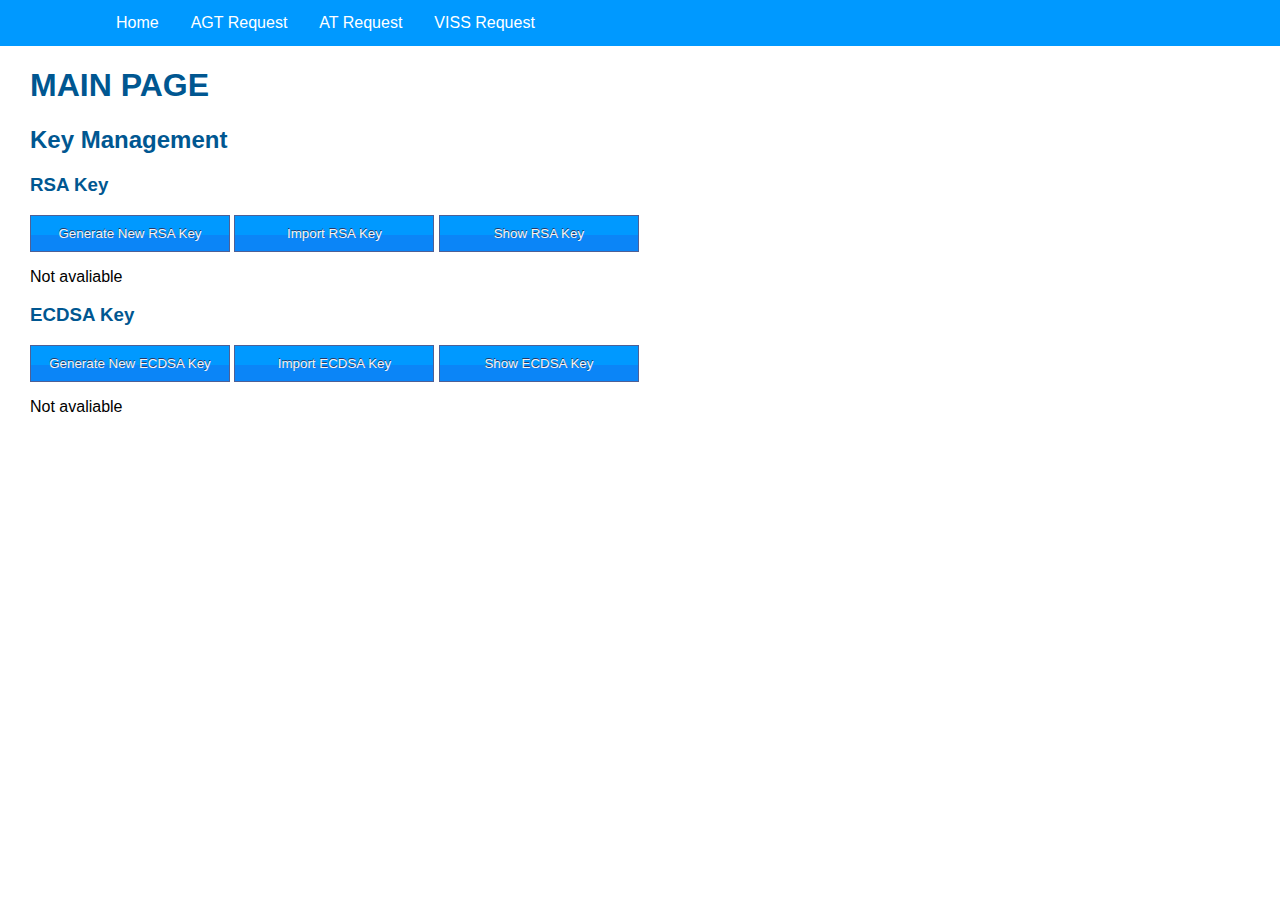
==== index.html @ 20f2ad1f "Initial commit, uploading base files" ====
<!DOCTYPE html>
<html>
	<head>
		<title>VISS MANAGER - AGTs</title>
        <meta charset="utf-8">
        <meta name="viewport" content="width=device-width, initial-scale=1">
		<link rel="icon" href="images/favicon.ico">
		<link rel="stylesheet" href="/styles/menu.css" type="text/css">
		<link rel="stylesheet" href="/styles/general.css" type="text/css">
		<script src="wasm_exec.js"></script>
		<script> 
			const go = new Go();
			WebAssembly.instantiateStreaming(fetch("scripts/go/lib.wasm"), go.importObject).then((result) => {
				go.run(result.instance);
			});
		</script>
        <script src = "scripts/js/encoding.js"></script>
	</head>
	<body>
		<script src = "scripts/js/menu.js"></script>
		<h1>MAIN PAGE</h1>
		<h2>Key Management</h2>
		<h3>RSA Key</h3>
		<div class = "horiz_click_list" id = "rsa">
			<button onclick = "generateRsa()" class="normal_button" id = "genRsaButton">Generate New RSA Key</button>
			<button onclick = "importRsa()" class="normal_button" id = "impRsaButton">Import RSA Key</button>
			<button onclick = "showRsa()" class="normal_button" id = "showRsaButton">Show RSA Key</button>
		</div>
		<p id = "rsaData" class="gen">Not avaliable</p>
		<h3>ECDSA Key</h3>
		<div class = "horiz_click_list" id = "ecdsa">
			<button onclick = "generateEcdsa()" class="normal_button" id = "genEcdsaButton">Generate New ECDSA Key</button>
			<button onclick = "importEcdsa()" class="normal_button" id = "impEcdsaButton">Import ECDSA Key</button>
			<button onclick = "showEcdsa()" class="normal_button" id = "showEcdsaButton">Show ECDSA Key</button>
		</div>
		<p id = "ecdsaData" class ="gen">Not avaliable</p>
		
		<script>
			function init() {
				if(localStorage.getItem("rsaKey")!== null){
					document.getElementById("rsaData").textContent = "RSA Key Avaliable"
				}
				if(localStorage.getItem("ecdsaKey") !== null){
					document.getElementById("ecdsaData").textContent = "ECDSA Key Avaliable"
				}
			}
			init()

			function importRsa(){
				document.getElementById("rsaData").textContent = "Not supported already"
			}
			function showRsa(){
				if (localStorage.getItem("rsaKey") === null){
					document.getElementById("rsaData").textContent = "No RSA Key Avaliable"
				} else{
					document.getElementById("rsaData").textContent = localStorage.getItem("rsaKey") 
				}
			}
			function importEcdsa(){
				document.getElementById("ecdsaData").textContent = "Not supported already"
			}
			function showEcdsa(){
				if (localStorage.getItem("ecdsaKey") === null){
					document.getElementById("ecdsaData").textContent = "No ECDSA Key Avaliable"
				} else{
					document.getElementById("ecdsaData").textContent = localStorage.getItem("ecdsaKey") 
				}
			}		
		</script>
	</body>
</html>
---- styles/menu.css ----
body {
  margin: 0;
}

.navbar {
  overflow:hidden;
  background-color: rgb(0, 153, 255);
  font-family: Arial, Helvetica, sans-serif;
  padding-left: 100px;
}

.navbar a {
  float: left;
  font-size: 16px;
  color: white;
  text-align: center;
  padding: 14px 16px;
  text-decoration: none;
}

.navbar a:hover {
  background-color: rgb(0, 87, 145);
}
---- styles/general.css ----
body{
    font-family: Arial, Helvetica, sans-serif;
  }
  h1{
    color: rgb(0, 87, 145);
    margin-left: 30px;
}

  h2{
    color: rgb(0, 87, 145);
    margin-left: 30px;
}

  h3{
    color: rgb(0, 87, 145);
    margin-left: 30px;
}

  .gen {
  margin-left: 30px
}

/* Horizontal button list*/
  .horiz_click_list {
    margin-left: 30px;
  }

  .horiz_click_list .normal_button{
    padding: 10px 15px;
    min-width: 200px;
    max-width: 200px;

    box-shadow:inset 0px 34px 0px -15px rgb(0, 153, 255);
    background:rgb(11, 133, 247);
    border:1px solid #4e6096;
    color: whitesmoke;
    text-shadow:0px -1px 0px #283966;
  }

  .horiz_click_list .normal_button:hover{
    background-color: rgb(0, 87, 145);
  }

  .horiz_click_list .arrow_button {
    box-shadow:inset 0px 40px 0px -15px rgb(0, 153, 255);
    background:rgb(11, 133, 247);
    color: whitesmoke;
    border: none;
    text-align: center;
    font-size: 20px;
    padding: 10px;
    width: 200px;
    transition: all 0.5s;
    cursor: pointer;
    margin: 5px;
    border:1px solid #4e6096;
  }
  
  .horiz_click_list .arrow_button span {
    cursor: pointer;
    display: inline-block;
    position: relative;
    transition: 0.5s;
  }
  
  .horiz_click_list .arrow_button span:after {
    content: '\00bb';
    position: absolute;
    opacity: 0;
    top: 0;
    right: -20px;
    transition: 0.5s;
  }
  
  .horiz_click_list .arrow_button:hover span {
    padding-right: 25px;
  }
  
  .horiz_click_list .arrow_button:hover span:after {
    opacity: 1;
    right: 0;
  }
/* End horizontal button list*/

/* Vertical selection list*/
  .vert_select_list{
    margin-left: 30px;

  }
  .vert_select_list .subject{
    color: rgb(0, 87, 145);
    font-size: 18px;
  }
  .vert_select_list input{
    width: 20%;
    padding: 9px 12px;
    margin: 0px 0px;
    margin-bottom: 8px;
    display: inline-block;
    border: 1px solid #ccc;
    box-sizing: border-box;
    font-size: 14;
    background-color: aliceblue;
  }
  .vert_select_list select{
    width: 20%;
    padding: 8px 12px;
    margin: 0px 0px;
    margin-bottom: 8px;
    display: inline-block;
    border: 1px solid #ccc;
    box-sizing: border-box;
    font-size: 14;
    background-color: aliceblue;
  }

  .vert_select_list .column{
    float: left;
    padding-right: 15px;
    height: auto;
    width: 15%;
  }

  .vert_select_list .column input{
    width: 90%;
  }

  .vert_select_list .column select{
    width: 90%;
  }

  .row:after{
    content: "";
    display: table;
    clear: both;
  }

  .vert_select_list label{
    text-decoration: solid;
    font-weight:500;
  }
/* End vertical selection list*/
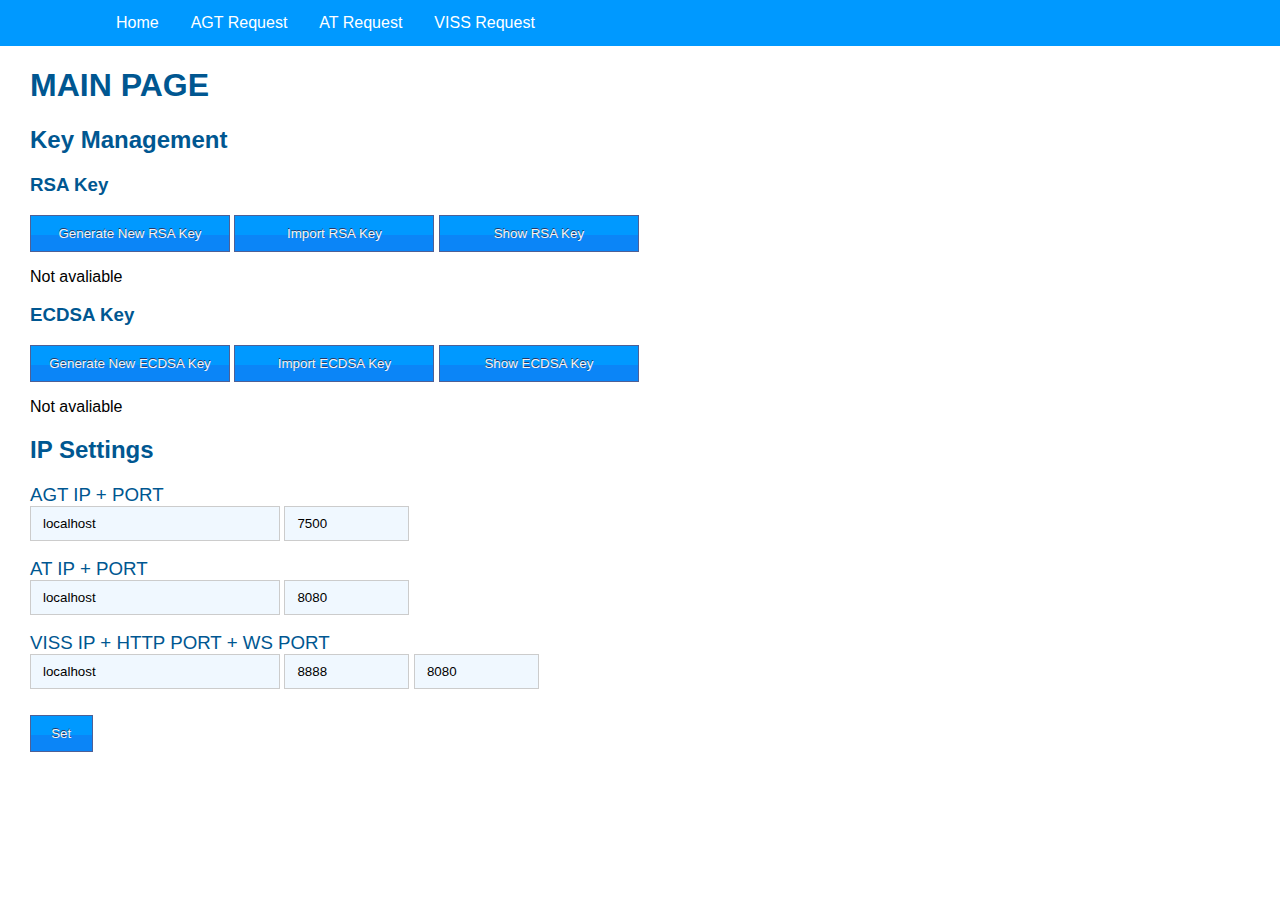
==== commit 5621593e: "Managing interface + new supported viss requests." ====
--- a/index.html
+++ b/index.html
@@ -1,20 +1,21 @@
 <!DOCTYPE html>
 <html>
 	<head>
-		<title>VISS MANAGER - AGTs</title>
+		<title>VISS Web Client - AGTs</title>
         <meta charset="utf-8">
         <meta name="viewport" content="width=device-width, initial-scale=1">
 		<link rel="icon" href="images/favicon.ico">
-		<link rel="stylesheet" href="/styles/menu.css" type="text/css">
-		<link rel="stylesheet" href="/styles/general.css" type="text/css">
+		<link rel="stylesheet" href="styles/menu.css" type="text/css">
+		<link rel="stylesheet" href="styles/general.css" type="text/css">
 		<script src="wasm_exec.js"></script>
 		<script> 
 			const go = new Go();
-			WebAssembly.instantiateStreaming(fetch("scripts/go/lib.wasm"), go.importObject).then((result) => {
+			WebAssembly.instantiateStreaming(fetch("scripts/go/golib.wasm"), go.importObject).then((result) => {
 				go.run(result.instance);
 			});
 		</script>
         <script src = "scripts/js/encoding.js"></script>
+		<script src = "scripts/js/clientscripts.js"></script>
 	</head>
 	<body>
 		<script src = "scripts/js/menu.js"></script>
@@ -34,7 +35,21 @@
 			<button onclick = "showEcdsa()" class="normal_button" id = "showEcdsaButton">Show ECDSA Key</button>
 		</div>
 		<p id = "ecdsaData" class ="gen">Not avaliable</p>
-		
+		<h2>IP Settings</h2>
+		<div class = "horiz_click_list" id = "serverURLS">
+			<div class ="title">AGT IP + PORT</div>
+			<input id = "agt_ip" type = "text" value = "localhost" placeholder="AGT Server IP" style="width:20%;">
+			<input id = "agt_port" type = "text" value = "7500" placeholder="AGT Server Port" style="width:10%;">
+			<div class = "title">AT IP + PORT </div>
+			<input id = "at_ip" type = "text" value = "localhost" placeholder="AT Server IP" style="width:20%;"> 
+			<input id = "at_port" type = "text" value = "8080" placeholder="AT Server Port" style="width:10%;">
+			<div class = "title">VISS IP + HTTP PORT + WS PORT </div>
+			<input id = "viss_ip" type = "text" value = "localhost" placeholder="VISS Server IP" style= "width:20%;">
+			<input id = "viss_http_port" type = "text" value = "8888" placeholder="VISS HTTP Port" style="width:10%;"> 
+			<input id = "viss_ws_port" type = "text" value = "8080" placeholder="VISS WS Port" style="width:10%;"> <br><br>
+			<button class = "small_button" onclick="setAddress()">Set</button>
+		</div>
+
 		<script>
 			function init() {
 				if(localStorage.getItem("rsaKey")!== null){
@@ -43,6 +58,7 @@
 				if(localStorage.getItem("ecdsaKey") !== null){
 					document.getElementById("ecdsaData").textContent = "ECDSA Key Avaliable"
 				}
+				initAddress();
 			}
 			init()
 
@@ -65,7 +81,9 @@
 				} else{
 					document.getElementById("ecdsaData").textContent = localStorage.getItem("ecdsaKey") 
 				}
-			}		
+			}
+			
+
 		</script>
 	</body>
 </html>--- a/styles/general.css
+++ b/styles/general.css
@@ -16,6 +16,11 @@
     margin-left: 30px;
 }
 
+  h5{
+    color: rgb(0, 87, 145);
+    margin-left: 30px;
+  }
+
   .gen {
   margin-left: 30px
 }
@@ -26,7 +31,7 @@
   }
 
   .horiz_click_list .normal_button{
-    padding: 10px 15px;
+    padding: 10px 10px;
     min-width: 200px;
     max-width: 200px;
 
@@ -41,29 +46,45 @@
     background-color: rgb(0, 87, 145);
   }
 
-  .horiz_click_list .arrow_button {
+  .horiz_click_list .small_button{
+    padding: 10px 15px;
+    min-width: 5%;
+    max-width: 10%;
+
+    box-shadow:inset 0px 34px 0px -15px rgb(0, 153, 255);
+    background:rgb(11, 133, 247);
+    border:1px solid #4e6096;
+    color: whitesmoke;
+    text-shadow:0px -1px 0px #283966;
+  }
+
+  .horiz_click_list .small_button:hover{
+    background-color: rgb(0, 87, 145);
+  }
+
+ .arrow_button {
     box-shadow:inset 0px 40px 0px -15px rgb(0, 153, 255);
     background:rgb(11, 133, 247);
     color: whitesmoke;
     border: none;
     text-align: center;
-    font-size: 20px;
+    font-size: 15px;
     padding: 10px;
-    width: 200px;
+    width: 100px;
     transition: all 0.5s;
     cursor: pointer;
     margin: 5px;
     border:1px solid #4e6096;
   }
   
-  .horiz_click_list .arrow_button span {
+  .arrow_button span {
     cursor: pointer;
     display: inline-block;
     position: relative;
     transition: 0.5s;
   }
   
-  .horiz_click_list .arrow_button span:after {
+  .arrow_button span:after {
     content: '\00bb';
     position: absolute;
     opacity: 0;
@@ -72,27 +93,22 @@
     transition: 0.5s;
   }
   
-  .horiz_click_list .arrow_button:hover span {
+  .arrow_button:hover span {
     padding-right: 25px;
   }
   
-  .horiz_click_list .arrow_button:hover span:after {
+  .arrow_button:hover span:after {
     opacity: 1;
     right: 0;
   }
-/* End horizontal button list*/
-
-/* Vertical selection list*/
-  .vert_select_list{
-    margin-left: 30px;
-
-  }
-  .vert_select_list .subject{
-    color: rgb(0, 87, 145);
-    font-size: 18px;
-  }
-  .vert_select_list input{
-    width: 20%;
+
+  .horiz_click_list .title{
+    color: rgb(0, 87, 145);
+    font-size: 1.17em;
+    margin-block-start: 0.5em;
+  }
+
+  .horiz_click_list input{
     padding: 9px 12px;
     margin: 0px 0px;
     margin-bottom: 8px;
@@ -102,8 +118,29 @@
     font-size: 14;
     background-color: aliceblue;
   }
+/* End horizontal button list*/
+
+
+/* Vertical selection list*/
+  .vert_select_list{
+    margin-left: 30px;
+
+  }
+  .vert_select_list .subject{
+    color: rgb(0, 87, 145);
+    font-size: 18px;
+  }
+  .vert_select_list input{
+    padding: 9px 12px;
+    margin: 0px 0px;
+    margin-bottom: 8px;
+    display: inline-block;
+    border: 1px solid #ccc;
+    box-sizing: border-box;
+    font-size: 14;
+    background-color: aliceblue;
+  }
   .vert_select_list select{
-    width: 20%;
     padding: 8px 12px;
     margin: 0px 0px;
     margin-bottom: 8px;
@@ -118,10 +155,10 @@
     float: left;
     padding-right: 15px;
     height: auto;
-    width: 15%;
-  }
-
-  .vert_select_list .column input{
+    width: 25%;
+  }
+
+  .vert_select_list .column input[type=text]{
     width: 90%;
   }
 
@@ -129,6 +166,10 @@
     width: 90%;
   }
 
+/*  .vert_select_list .column label{
+    font-weight: bold;
+  }
+*/
   .row:after{
     content: "";
     display: table;
@@ -139,4 +180,97 @@
     text-decoration: solid;
     font-weight:500;
   }
-/* End vertical selection list*/+/* End vertical selection list*/
+
+/* Data Box */
+  .data_box{
+    margin-left: 30px;
+  }
+
+  .data_box .subject{
+    color: rgb(0, 87, 145);
+    font-size: 18px;
+  }
+
+  .data_box .data{
+    padding-left: 7px;
+    overflow: auto;
+  }
+/* End data box */
+
+/* Bordered Data Box */
+.data_box_bordered{
+  margin-left: 30px;
+  border-style: solid;
+  border-width: 2px;
+  border-color: #ccc;
+  border-radius: 5px;
+}
+
+.data_box_bordered .subject{
+  color: rgb(0, 87, 145);
+  font-size: 18px;
+  padding-left: 10px;
+  padding-bottom: 10px;
+  border-color: #ccc;
+  border-bottom-style: solid;
+  border-width: 1px;
+}
+
+.data_box_bordered .data{
+  padding-left: 7px;
+  overflow: auto;
+}
+/* End bordered data box */
+
+
+/* Middle division */
+  * {
+    box-sizing: border-box;
+  }
+  
+  .mid_col {
+    float: left;
+    width: 50%;
+    max-width: 50%;
+    padding: 10px;
+    overflow:inherit
+  }
+
+  /* Clear floats after the columns */
+  .mid_div:after {
+    content: "";
+    display: table;
+    clear: both;
+  }
+/* End middle division */
+
+/* Gen button */
+  .gen_button {
+    padding: 10px 15px;
+    min-width: 50;
+    margin: 5px;
+    margin-right: 0px;
+    border: #ccc;
+    border-width: 100px 1px;
+    background-color: aliceblue;
+  }
+  .gen_button:hover{
+    background-color: rgba(204, 204, 204, 0.329);
+  }
+/* End gen button */
+ 
+/* Gen input */
+  .gen_input{
+    padding: 10px 15px;
+    min-width: 200px;
+    max-width: 200px;
+    min-height: 15px;
+    min-height: 15px;
+    margin: 5px;
+    margin-right: 0px;
+    border: #ccc;
+    background-color: aliceblue;
+  }
+
+/* End gen input*/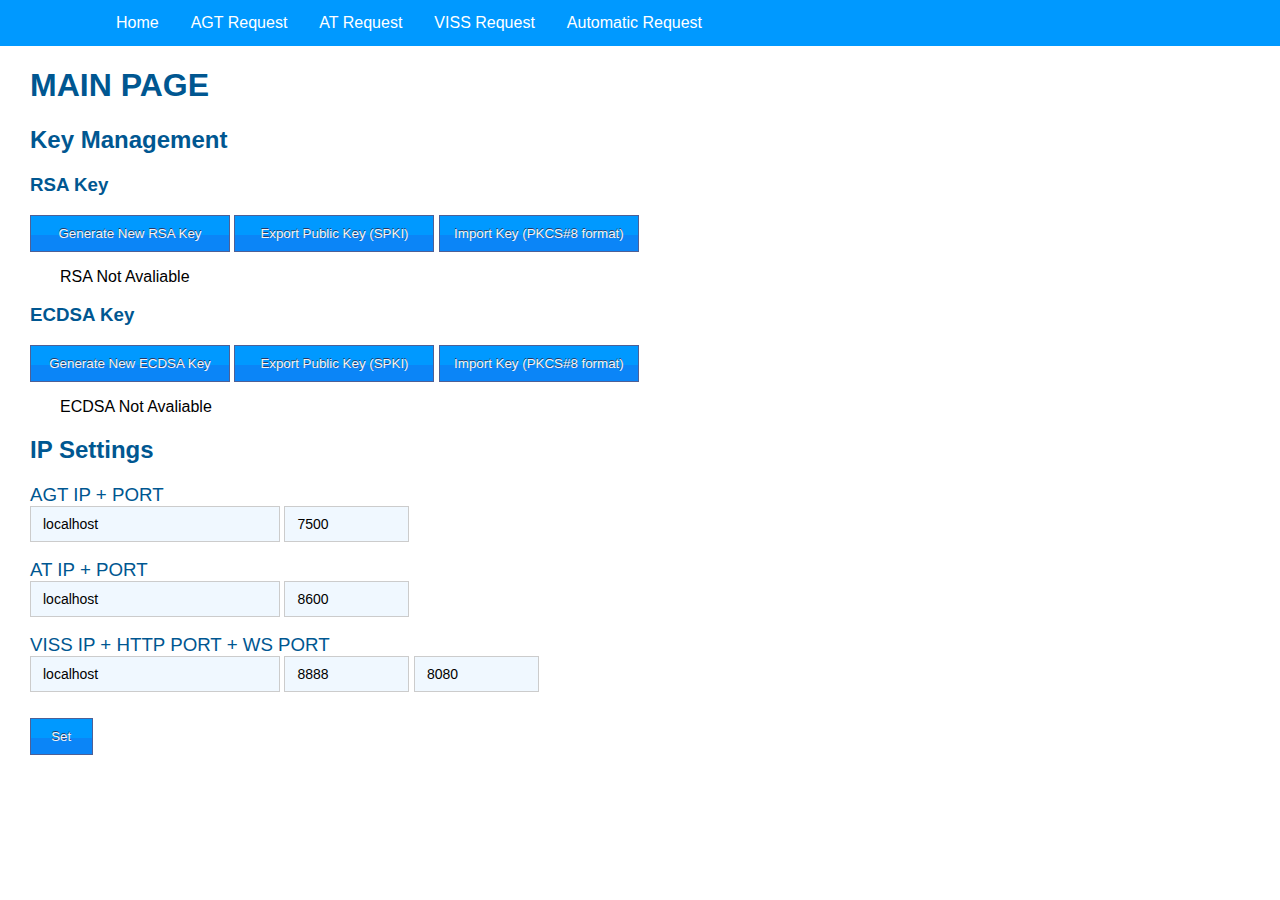
==== commit f2749768: "Huge update for the client. Only JS used, Crypto and Token Storage using IndexedDB. Introduced a new" ====
--- a/index.html
+++ b/index.html
@@ -7,34 +7,34 @@
 		<link rel="icon" href="images/favicon.ico">
 		<link rel="stylesheet" href="styles/menu.css" type="text/css">
 		<link rel="stylesheet" href="styles/general.css" type="text/css">
-		<script src="wasm_exec.js"></script>
-		<script> 
-			const go = new Go();
-			WebAssembly.instantiateStreaming(fetch("scripts/go/golib.wasm"), go.importObject).then((result) => {
-				go.run(result.instance);
-			});
-		</script>
-        <script src = "scripts/js/encoding.js"></script>
-		<script src = "scripts/js/clientscripts.js"></script>
+		<script src = "scripts/js/logger.js"></script>
+		<script src = "scripts/js/encoding.js"></script>
+		<script src = "scripts/js/clientcrypto.js"></script>
 	</head>
 	<body>
 		<script src = "scripts/js/menu.js"></script>
 		<h1>MAIN PAGE</h1>
+		
 		<h2>Key Management</h2>
+		
 		<h3>RSA Key</h3>
 		<div class = "horiz_click_list" id = "rsa">
-			<button onclick = "generateRsa()" class="normal_button" id = "genRsaButton">Generate New RSA Key</button>
-			<button onclick = "importRsa()" class="normal_button" id = "impRsaButton">Import RSA Key</button>
-			<button onclick = "showRsa()" class="normal_button" id = "showRsaButton">Show RSA Key</button>
+			<button onclick = "generateClientKey('RSA');" class="normal_button" id = "genRsaButton">Generate New RSA Key</button>
+			<button onclick = "downloadPublicKey('RSA')" class="normal_button" id = "exportPublicRsaButton">Export Public Key (SPKI)</button>
+			<input type = "file" id = "importRSA" style="display: none;" accept=".pem">
+			<button onclick = "clickImport('RSA')" class="normal_button" id = "importRsaButton">Import Key (PKCS#8 format)</button>
+			<p id = "rsaData" class="gen">RSA Not Avaliable</p>
 		</div>
-		<p id = "rsaData" class="gen">Not avaliable</p>
+
 		<h3>ECDSA Key</h3>
 		<div class = "horiz_click_list" id = "ecdsa">
-			<button onclick = "generateEcdsa()" class="normal_button" id = "genEcdsaButton">Generate New ECDSA Key</button>
-			<button onclick = "importEcdsa()" class="normal_button" id = "impEcdsaButton">Import ECDSA Key</button>
-			<button onclick = "showEcdsa()" class="normal_button" id = "showEcdsaButton">Show ECDSA Key</button>
+			<button onclick = "generateClientKey('ECDSA');" class="normal_button" id = "genEcdsaButton">Generate New ECDSA Key</button>
+			<button onclick = "downloadPublicKey('ECDSA')" class="normal_button" id = "exportPublicEcdsaButton">Export Public Key (SPKI)</button>
+			<input type = "file" id = "importECDSA" onchange="handleImport(this.files, 'ECDSA')" style="display: none;" accept=".pem">
+			<button onclick = "clickImport('ECDSA')" class="normal_button" id = "importEcdsaButton">Import Key (PKCS#8 format)</button>
+			<p id = "ecdsaData" class ="gen">ECDSA Not Avaliable</p>
 		</div>
-		<p id = "ecdsaData" class ="gen">Not avaliable</p>
+		
 		<h2>IP Settings</h2>
 		<div class = "horiz_click_list" id = "serverURLS">
 			<div class ="title">AGT IP + PORT</div>
@@ -42,48 +42,45 @@
 			<input id = "agt_port" type = "text" value = "7500" placeholder="AGT Server Port" style="width:10%;">
 			<div class = "title">AT IP + PORT </div>
 			<input id = "at_ip" type = "text" value = "localhost" placeholder="AT Server IP" style="width:20%;"> 
-			<input id = "at_port" type = "text" value = "8080" placeholder="AT Server Port" style="width:10%;">
+			<input id = "at_port" type = "text" value = "8600" placeholder="AT Server Port" style="width:10%;">
 			<div class = "title">VISS IP + HTTP PORT + WS PORT </div>
 			<input id = "viss_ip" type = "text" value = "localhost" placeholder="VISS Server IP" style= "width:20%;">
 			<input id = "viss_http_port" type = "text" value = "8888" placeholder="VISS HTTP Port" style="width:10%;"> 
 			<input id = "viss_ws_port" type = "text" value = "8080" placeholder="VISS WS Port" style="width:10%;"> <br><br>
 			<button class = "small_button" onclick="setAddress()">Set</button>
 		</div>
-
+		<script src = "scripts/js/clientscripts.js"></script>
 		<script>
-			function init() {
-				if(localStorage.getItem("rsaKey")!== null){
-					document.getElementById("rsaData").textContent = "RSA Key Avaliable"
+			async function logKeyStatus(){
+				if (document.getElementById("rsaData") != null){
+					document.getElementById("rsaData").textContent = (await checkKeyAsync("RSA")) ? "RSA Avaliable" : "RSA Not Avaliable";
 				}
-				if(localStorage.getItem("ecdsaKey") !== null){
-					document.getElementById("ecdsaData").textContent = "ECDSA Key Avaliable"
-				}
-				initAddress();
-			}
-			init()
-
-			function importRsa(){
-				document.getElementById("rsaData").textContent = "Not supported already"
-			}
-			function showRsa(){
-				if (localStorage.getItem("rsaKey") === null){
-					document.getElementById("rsaData").textContent = "No RSA Key Avaliable"
-				} else{
-					document.getElementById("rsaData").textContent = localStorage.getItem("rsaKey") 
+				if (document.getElementById("ecdsaData") != null){
+					document.getElementById("ecdsaData").textContent = (await checkKeyAsync("ECDSA")) ? "ECDSA Avaliable" : "ECDSA Not Avaliable";
 				}
 			}
-			function importEcdsa(){
-				document.getElementById("ecdsaData").textContent = "Not supported already"
+			logKeyStatus();
+			
+			// Handles the import of the Key when file is selected
+			function clickImport(alg){
+				document.getElementById("import" + alg).click();
 			}
-			function showEcdsa(){
-				if (localStorage.getItem("ecdsaKey") === null){
-					document.getElementById("ecdsaData").textContent = "No ECDSA Key Avaliable"
-				} else{
-					document.getElementById("ecdsaData").textContent = localStorage.getItem("ecdsaKey") 
+			document.getElementById("importRSA").onchange = function(){ handleImport(this.files, 'RSA')}
+			document.getElementById("importECDSA").onchange = function(){ handleImport(this.files, 'ECDSA')}
+			function handleImport(fileList, alg){
+				if (fileList && fileList.length > 0){	// If a file was selected
+					const file = fileList.item(0);
+					const reader = new FileReader(); 	// Reader Object to read the file
+					reader.addEventListener("load", () => {	// Handler to launch when finished the file reading 
+						const fileContent = reader.result;
+						importPrivateKey(fileContent, alg);
+					})
+					reader.readAsText(file);	// Reads the file
+				} else {
+					logStatus("Info","Import key: No compatible file was selected for import", "console");
+					window.alert("No key was imported")
 				}
 			}
-			
-
 		</script>
 	</body>
 </html>--- a/styles/general.css
+++ b/styles/general.css
@@ -115,7 +115,7 @@
     display: inline-block;
     border: 1px solid #ccc;
     box-sizing: border-box;
-    font-size: 14;
+    font-size: 14px;
     background-color: aliceblue;
   }
 /* End horizontal button list*/
@@ -137,7 +137,7 @@
     display: inline-block;
     border: 1px solid #ccc;
     box-sizing: border-box;
-    font-size: 14;
+    font-size: 14px;
     background-color: aliceblue;
   }
   .vert_select_list select{
@@ -147,7 +147,7 @@
     display: inline-block;
     border: 1px solid #ccc;
     box-sizing: border-box;
-    font-size: 14;
+    font-size: 14px;
     background-color: aliceblue;
   }
 
@@ -248,7 +248,7 @@
 /* Gen button */
   .gen_button {
     padding: 10px 15px;
-    min-width: 50;
+    min-width: 50px;
     margin: 5px;
     margin-right: 0px;
     border: #ccc;
@@ -273,4 +273,121 @@
     background-color: aliceblue;
   }
 
-/* End gen input*/+/* End gen input*/
+
+/* Response list */
+  .message_list{
+    margin-left: 30px;
+  }
+
+  .message_list .subject{
+    color: rgb(0, 87, 145);
+    font-size: 18px;
+  }
+
+  .message_list table{
+    overflow: auto;
+    border-width: thick;
+    border-collapse: separate;
+    border-spacing: 0px 0px;
+    margin-bottom: 15px;
+  }
+
+  .message_list .rcv_table{
+    border: 1px solid dodgerblue;
+  }
+
+  .message_list .snd_table{
+    border: 1px solid green;
+  }
+
+
+  .message_list table tr{
+    text-align: left;
+    margin-top: 2px;
+    background-color: white;
+  }
+
+  .message_list table th{
+    text-align: left;
+    font-weight: normal;
+    padding: 10px 10px;
+    color: white;
+  }
+
+  .message_list .rcv_table th{
+    background-color: dodgerblue;
+  }
+
+  .message_list .snd_table th{
+    background-color: green;
+  }
+
+  .message_list table td{
+    font-weight: normal;
+    padding: 5px 10px;
+  }
+  
+  .message_list .response_typ{
+    text-align: left;
+  }
+
+  .message_list .response_ts{
+    text-align: right;
+  }
+
+  .message_list .request_ts{
+    text-align: right;
+  }
+
+  .message_list .response_data_ts{
+    text-align: right;
+    font-size: small;
+    color: darkslategrey;
+  }
+
+  .message_list .response_typ{
+    text-align: left;
+  }
+
+  .message_list .response_butt{/*(⌐■_■)*/
+    text-align: right;
+  }
+/* End data box */
+
+/* Bordered Data Box */
+.data_box_bordered{
+  margin-left: 30px;
+  border-style: solid;
+  border-width: 2px;
+  border-color: #ccc;
+  border-radius: 5px;
+}
+
+.data_box_bordered .subject{
+  color: rgb(0, 87, 145);
+  font-size: 18px;
+  padding-left: 10px;
+  padding-bottom: 10px;
+  border-color: #ccc;
+  border-bottom-style: solid;
+  border-width: 1px;
+}
+
+.data_box_bordered .data{
+  padding-left: 7px;
+  overflow: auto;
+}
+/* End bordered data box */
+/* End response list */
+
+/* For styling options in select */
+.green_text {
+  color : green;
+}
+.yellow_text {
+  color : yellow;
+}
+.red_text {
+  color : red;
+}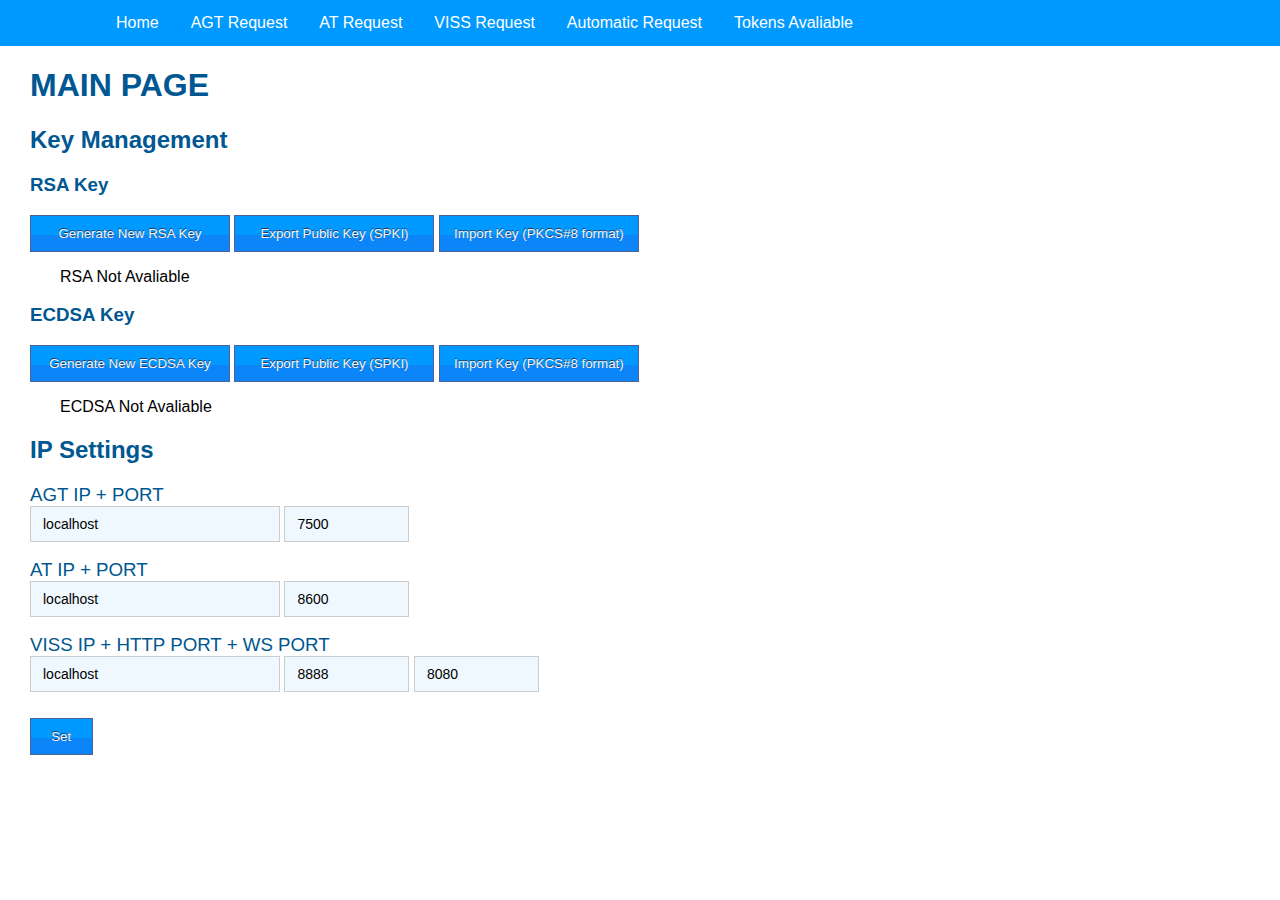
==== commit 1e46715a: "Merge pull request #5 from nicslabdev/tokenhandler" ====
--- a/index.html
+++ b/index.html
@@ -1,7 +1,7 @@
 <!DOCTYPE html>
 <html>
 	<head>
-		<title>VISS Web Client - AGTs</title>
+		<title>VISS Web Client</title>
         <meta charset="utf-8">
         <meta name="viewport" content="width=device-width, initial-scale=1">
 		<link rel="icon" href="images/favicon.ico">
--- a/styles/general.css
+++ b/styles/general.css
@@ -385,9 +385,67 @@
 .green_text {
   color : green;
 }
-.yellow_text {
-  color : yellow;
+.orange_text {
+  color : orange;
 }
 .red_text {
   color : red;
-}+}
+
+/* Bordered Data Box */
+.token_container{
+  overflow: auto;
+}
+
+.token_box{
+  float: left;
+  margin-left: 15px;
+  border-style: solid;
+  border-width: 2px;
+  border-color: #ccc;
+  border-radius: 5px;
+  margin-bottom: 15px;
+}
+
+.token_box .subject{
+  color: rgb(0, 87, 145);
+  overflow: auto;
+  font-size: 15px;
+  padding-left: 10px;
+  padding-right: 10px;
+  padding-bottom: 10px;
+  border-color: #ccc;
+  border-bottom-style: solid;
+  border-width: 1px;
+}
+
+.token_box .subject button{
+  float: inline-end;
+  padding-left: 7px;
+  margin: 5px;
+}
+
+.token_box .data{
+  padding-left: 7px;
+  padding-right: 7px;
+  overflow: auto;
+}
+
+.token_box .details{
+  color: rgb(66, 66, 66);
+  font-size: 12px;
+  padding-left: 10px;
+  padding-right: 10px;
+  padding-top: 10px;
+  border-color: #ccc;
+  border-top-style: solid;
+  border-width: 1px;
+}
+
+.token_box .details .red{
+  color: red;
+}
+
+.token_box .details .green{
+  color: green;
+}
